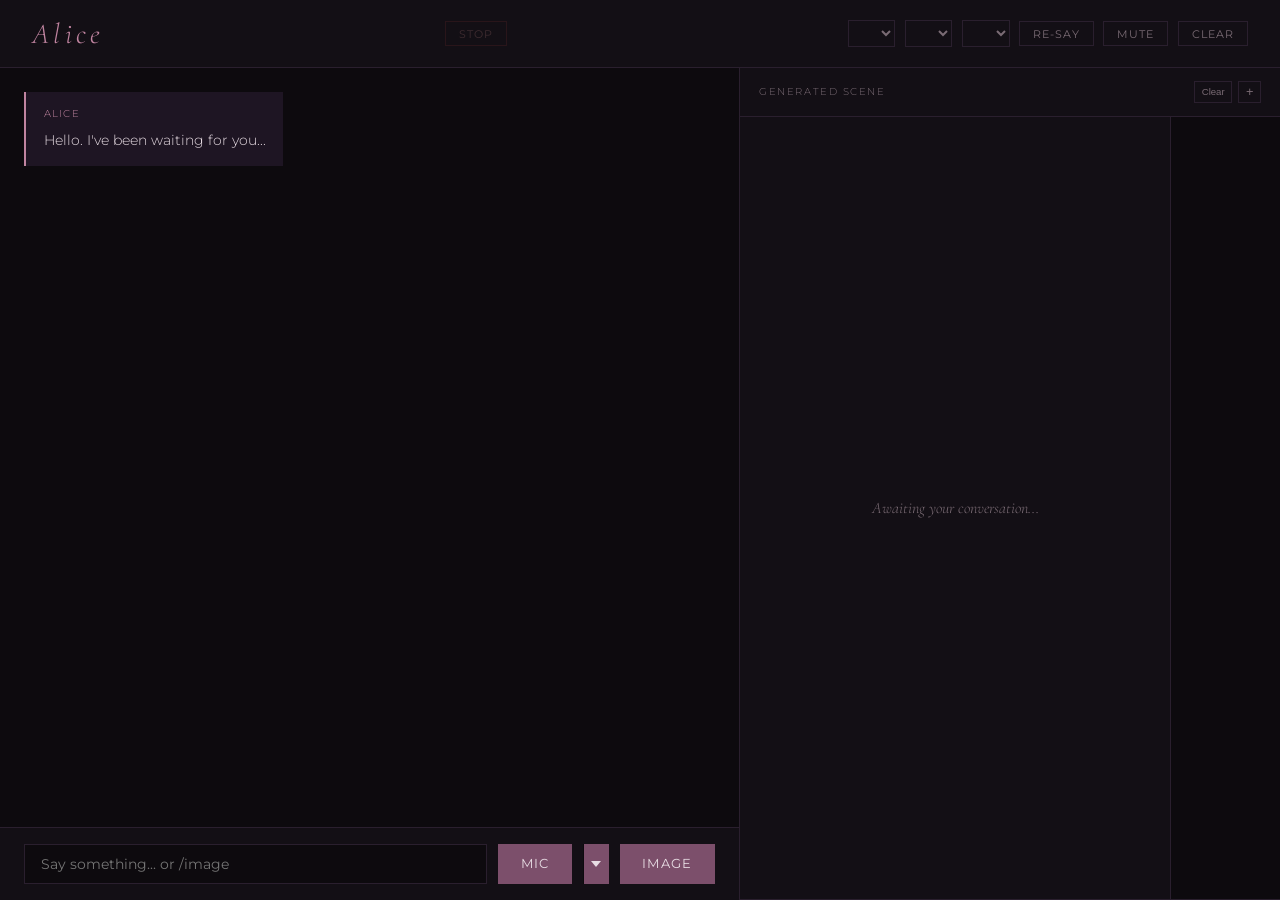
==== static/index.html @ 9b86bec4 "Systematic SD prompt quality fixes image/prompt.py: - Strip prose tags: drop any tag >4 words or co" ====
<!DOCTYPE html>
<html lang="en">
<head>
<meta charset="UTF-8">
<meta name="viewport" content="width=device-width, initial-scale=1.0">
<title>Alice</title>
<link href="https://fonts.googleapis.com/css2?family=Cormorant+Garamond:ital,wght@0,300;1,300&family=Montserrat:wght@300;400&display=swap" rel="stylesheet">
<link rel="stylesheet" href="/static/style.css?v=3">
</head>
<body>
<header>
  <h1>Alice</h1>
  <button class="cb stop-btn" id="stop-btn" onclick="interrupt('user')" disabled title="Stop (Esc)">Stop</button>
  <div style="display:flex;gap:.6rem;align-items:center">
    <select id="model-select" class="cb" onchange="switchModel(this)" style="cursor:pointer;max-width:16rem"></select>
    <select id="persona-select" class="cb" onchange="switchPersona(this.value)" style="cursor:pointer"></select>
    <select id="voice-select" class="cb" onchange="switchVoice(this.value)" style="cursor:pointer" title="TTS voice"></select>
    <button class="cb" id="resay-btn" onclick="resay()" disabled>Re-say</button>
    <button class="cb" id="mute-btn" onclick="toggleMute()">Mute</button>
    <button class="cb" onclick="clearHistory()">Clear</button>
  </div>
</header>
<div class="main">
  <div class="cp">
    <div id="thinking-bar"></div>
    <div class="msgs" id="msgs">
      <div class="msg alice"><div class="sndr">Alice</div>Hello. I&#39;ve been waiting for you...</div>
    </div>
    <div class="ir">
      <input type="text" id="inp" placeholder="Say something... or /image" onkeydown="if(event.key==='Enter')send()">
      <button id="mic-btn" onclick="toggleMic()" title="Click to record, click again to stop">Mic</button><select id="mic-select" title="Audio input device"></select>
      <button id="ibtn" onclick="doImage()">Image</button>
    </div>
  </div>
  <div class="ip">
    <div class="ih">
      <span id="ih">Generated Scene</span>
      <div style="display:flex;gap:.4rem;align-items:center">
        <button class="pd-toggle" onclick="clearImageHistory()" title="Clear image history" style="font-size:.6rem">Clear</button>
        <button id="pd-toggle" class="pd-toggle" onclick="togglePromptPanel()" title="Toggle prompt editor">+</button>
      </div>
    </div>
    <div class="ic-wrap">
      <div class="ic" id="ic"><div class="ph">Awaiting your conversation...</div></div>
      <div class="is" id="is"></div>
    </div>
    <div class="pd" id="pd-wrap" style="display:none">
      <textarea id="pd" rows="3"></textarea>
      <div class="sliders">
        <label>Steps <span id="steps-val">25</span>
          <input type="range" id="steps" min="10" max="60" value="25" oninput="document.getElementById('steps-val').textContent=this.value">
        </label>
        <label>CFG <span id="cfg-val">7</span>
          <input type="range" id="cfg" min="1" max="20" value="7" step="0.5" oninput="document.getElementById('cfg-val').textContent=this.value">
        </label>
      </div>
      <button onclick="regenFromPrompt()">Regenerate</button>
    </div>
  </div>
</div>
<script src="/static/app.js?v=9"></script>
</body>
</html>
---- static/style.css ----
:root{--bg:#0d0a0e;--panel:#130f15;--border:#2a1f2e;--accent:#c084a0;--accent2:#7c4f6b;--text:#e8dde4;--muted:#7a6b74;--ba:#1e1523;--bu:#160e1c}
*{box-sizing:border-box;margin:0;padding:0}
body{background:var(--bg);color:var(--text);font-family:'Montserrat',sans-serif;font-weight:300;height:100vh;display:flex;flex-direction:column;overflow:hidden}
header{padding:1rem 2rem;border-bottom:1px solid var(--border);display:flex;align-items:center;justify-content:space-between;background:var(--panel)}
h1{font-family:'Cormorant Garamond',serif;font-weight:300;font-size:1.8rem;letter-spacing:.15em;color:var(--accent);font-style:italic}
.cb{background:none;border:1px solid var(--border);color:var(--muted);padding:.3rem .8rem;cursor:pointer;font-family:'Montserrat',sans-serif;font-size:.7rem;letter-spacing:.1em;text-transform:uppercase;transition:all .2s}
.cb:hover{border-color:var(--accent2);color:var(--accent)}
.stop-btn{border-color:#6b2a2a;color:#c08080}.stop-btn:not(:disabled):hover{border-color:#c05050;color:#e08080}.stop-btn:disabled{opacity:.25;cursor:default}
.main{display:flex;flex:1;overflow:hidden}
.cp{flex:1;display:flex;flex-direction:column;border-right:1px solid var(--border);min-width:0}
.msgs{flex:1;overflow-y:auto;padding:1.5rem;display:flex;flex-direction:column;gap:1rem;scrollbar-width:thin;scrollbar-color:var(--border) transparent}
.msg{max-width:85%;padding:.9rem 1.1rem;line-height:1.6;font-size:.88rem;animation:fi .3s ease}
@keyframes fi{from{opacity:0;transform:translateY(6px)}to{opacity:1}}
.msg.alice{background:var(--ba);border-left:2px solid var(--accent);align-self:flex-start}
.msg.user{background:var(--bu);border-right:2px solid var(--accent2);align-self:flex-end;text-align:right}
.sndr{font-size:.65rem;letter-spacing:.12em;text-transform:uppercase;color:var(--muted);margin-bottom:.4rem}
.msg.alice .sndr{color:var(--accent)}
.ir{display:flex;padding:1rem 1.5rem;gap:.7rem;border-top:1px solid var(--border);background:var(--panel)}
.ir input{flex:1;background:var(--bg);border:1px solid var(--border);color:var(--text);padding:.7rem 1rem;font-family:'Montserrat',sans-serif;font-size:.85rem;outline:none;transition:border-color .2s}
.ir input:focus{border-color:var(--accent2)}
.ir input:disabled{opacity:.5;cursor:not-allowed}
.ir button{background:var(--accent2);border:none;color:var(--text);padding:.7rem 1.4rem;cursor:pointer;font-family:'Montserrat',sans-serif;font-size:.8rem;letter-spacing:.1em;text-transform:uppercase;transition:background .2s}
.ir button:hover{background:var(--accent)}
.ir button:disabled{opacity:.4;cursor:not-allowed}
.ip{width:540px;flex-shrink:0;display:flex;flex-direction:column;background:var(--panel)}
.ih{padding:.8rem 1.2rem;border-bottom:1px solid var(--border);font-size:.65rem;letter-spacing:.15em;text-transform:uppercase;color:var(--muted);display:flex;align-items:center;justify-content:space-between}
.ic-wrap{flex:1;display:flex;overflow:hidden;border-bottom:1px solid var(--border)}
.ic{flex:1;display:flex;flex-direction:column;align-items:center;justify-content:center;padding:1rem;overflow:hidden;gap:.5rem;position:relative}
.is{width:110px;border-left:1px solid var(--border);overflow-y:auto;display:flex;flex-direction:column;gap:.6rem;padding:.6rem;scrollbar-width:thin;scrollbar-color:var(--border) transparent;background:var(--bg)}
.is img{width:100%;aspect-ratio:1/1;object-fit:cover;border:1px solid var(--border);cursor:pointer;opacity:.6;transition:all .2s;flex-shrink:0}
.is img:hover{opacity:1;border-color:var(--accent2)}
.is img.active{opacity:1;border-color:var(--accent);box-shadow:0 0 8px var(--accent2)}
.pd-toggle{background:none;border:1px solid var(--border);color:var(--muted);width:auto;min-width:1.4rem;height:1.4rem;padding:0 .4rem;cursor:pointer;font-size:.8rem;line-height:1;display:flex;align-items:center;justify-content:center;transition:all .2s;flex-shrink:0}
.pd-toggle:hover{border-color:var(--accent2);color:var(--accent)}
.ic img,.ic video{max-width:100%;max-height:calc(100% - 2rem);object-fit:contain;border:1px solid var(--border);animation:fi .5s ease}.ic img.preview{filter:blur(4px);opacity:.6;transition:filter .4s,opacity .4s}.ic img.final{filter:none;opacity:1}.ph{color:var(--muted);text-align:center;font-style:italic;font-family:'Cormorant Garamond',serif;font-size:1rem}
.pd{padding:.6rem 1.2rem;border-top:1px solid var(--border);display:flex;flex-direction:column;gap:.4rem}
.pd textarea{width:100%;background:var(--bg);border:1px solid var(--border);color:var(--muted);font-size:.68rem;font-family:'Montserrat',sans-serif;line-height:1.5;resize:vertical;min-height:60px;padding:.4rem;outline:none}
.pd textarea:focus{border-color:var(--accent2)}
.pd button{background:var(--accent2);border:none;color:var(--text);padding:.4rem .8rem;cursor:pointer;font-family:'Montserrat',sans-serif;font-size:.7rem;letter-spacing:.1em;text-transform:uppercase;align-self:flex-end}
.pd button:hover{background:var(--accent)}
.sliders{display:flex;flex-direction:column;gap:.3rem}
.sliders label{display:flex;align-items:center;gap:.5rem;font-size:.68rem;color:var(--muted);letter-spacing:.05em}
.sliders span{min-width:2rem;text-align:right;color:var(--accent)}
.sliders input[type=range]{flex:1;accent-color:var(--accent2);height:3px}
#mic-btn.recording{background:var(--accent);color:var(--bg);animation:pulse .8s infinite}
#mic-select{background:var(--accent2);border:none;border-left:1px solid var(--bg);color:var(--text);padding:.7rem .5rem;cursor:pointer;font-family:'Montserrat',sans-serif;font-size:.75rem;appearance:none;-webkit-appearance:none;width:1.6rem;text-align:center;background-image:url("data:image/svg+xml,%3Csvg xmlns='http://www.w3.org/2000/svg' width='10' height='6'%3E%3Cpath d='M0 0l5 6 5-6z' fill='%23e8dde4'/%3E%3C/svg%3E");background-repeat:no-repeat;background-position:center}
#mic-select:hover{background-color:var(--accent)}
#mic-select option{background:var(--panel);color:var(--text)}
.gen{color:var(--accent);font-style:italic;animation:pulse 1.2s infinite}
@keyframes pulse{0%,100%{opacity:1}50%{opacity:.4}}
.dots::after{content:'';animation:dots 1.2s steps(4,end) infinite}
@keyframes dots{0%{content:''}25%{content:'.'}50%{content:'..'}75%{content:'...'}100%{content:''}}
#thinking-bar{position:absolute;top:0;left:0;width:100%;height:2px;background:linear-gradient(90deg,var(--accent2),var(--accent),var(--accent2));background-size:200%;animation:shimmer 1.2s linear infinite;display:none}
@keyframes shimmer{0%{background-position:200%}100%{background-position:0%}}
.cp{position:relative}
.img-progress-track{width:75%;max-width:280px;height:3px;background:var(--border);border-radius:2px;overflow:hidden}
.img-progress-fill{height:100%;width:0%;background:linear-gradient(90deg,var(--accent2),var(--accent));border-radius:2px;transition:width .4s ease}
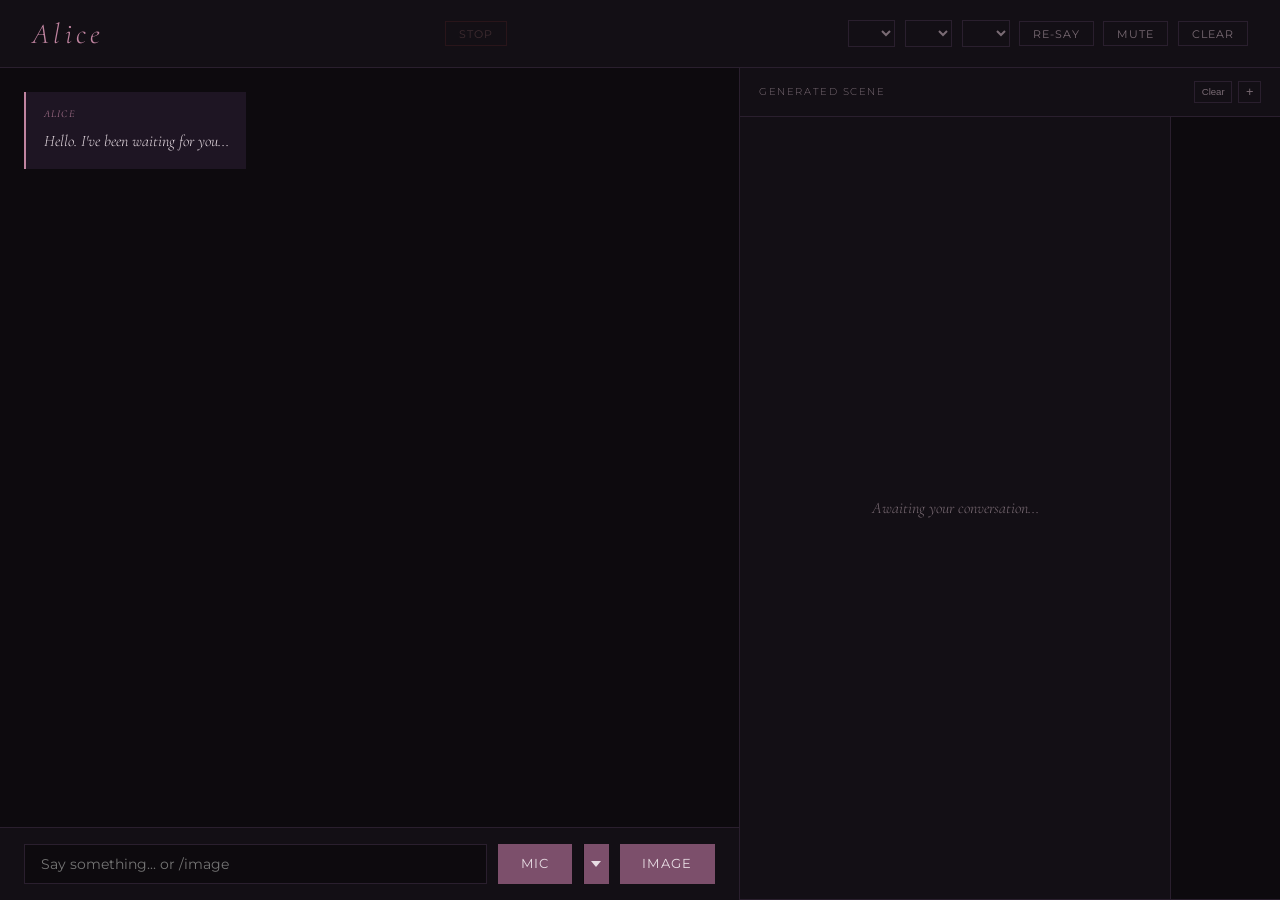
==== commit c5a95c33: "UI: per-persona Alice message fonts (mono/script/decorative/fantasy)" ====
--- a/static/index.html
+++ b/static/index.html
@@ -4,7 +4,7 @@
 <meta charset="UTF-8">
 <meta name="viewport" content="width=device-width, initial-scale=1.0">
 <title>Alice</title>
-<link href="https://fonts.googleapis.com/css2?family=Cormorant+Garamond:ital,wght@0,300;1,300&family=Montserrat:wght@300;400&display=swap" rel="stylesheet">
+<link href="https://fonts.googleapis.com/css2?family=Cormorant+Garamond:ital,wght@0,300;1,300&family=Montserrat:wght@300;400&family=Cinzel+Decorative:wght@400&family=Pinyon+Script&family=Share+Tech+Mono&family=Almendra:ital,wght@0,400;1,400&display=swap" rel="stylesheet">
 <link rel="stylesheet" href="/static/style.css?v=3">
 </head>
 <body>
--- a/static/style.css
+++ b/static/style.css
@@ -11,7 +11,7 @@
 .msgs{flex:1;overflow-y:auto;padding:1.5rem;display:flex;flex-direction:column;gap:1rem;scrollbar-width:thin;scrollbar-color:var(--border) transparent}
 .msg{max-width:85%;padding:.9rem 1.1rem;line-height:1.6;font-size:.88rem;animation:fi .3s ease}
 @keyframes fi{from{opacity:0;transform:translateY(6px)}to{opacity:1}}
-.msg.alice{background:var(--ba);border-left:2px solid var(--accent);align-self:flex-start}
+.msg.alice{background:var(--ba);border-left:2px solid var(--accent);align-self:flex-start;font-family:'Cormorant Garamond',serif;font-style:italic;font-size:1rem;font-weight:300}
 .msg.user{background:var(--bu);border-right:2px solid var(--accent2);align-self:flex-end;text-align:right}
 .sndr{font-size:.65rem;letter-spacing:.12em;text-transform:uppercase;color:var(--muted);margin-bottom:.4rem}
 .msg.alice .sndr{color:var(--accent)}
@@ -55,3 +55,8 @@
 .cp{position:relative}
 .img-progress-track{width:75%;max-width:280px;height:3px;background:var(--border);border-radius:2px;overflow:hidden}
 .img-progress-fill{height:100%;width:0%;background:linear-gradient(90deg,var(--accent2),var(--accent));border-radius:2px;transition:width .4s ease}
+/* ── per-persona Alice message fonts ─────────────────────────────────────── */
+body[data-persona="android"] .msg.alice{font-family:'Share Tech Mono',monospace;font-style:normal;font-size:.82rem;letter-spacing:.04em}
+body[data-persona="victorian-lady"] .msg.alice{font-family:'Pinyon Script',cursive;font-style:normal;font-size:1.3rem;font-weight:400;line-height:1.5}
+body[data-persona="egyptian-goddess"] .msg.alice{font-family:'Cinzel Decorative',serif;font-style:normal;font-size:.82rem;letter-spacing:.06em}
+body[data-persona="forest-witch"] .msg.alice{font-family:'Almendra',serif;font-style:italic;font-size:1rem}
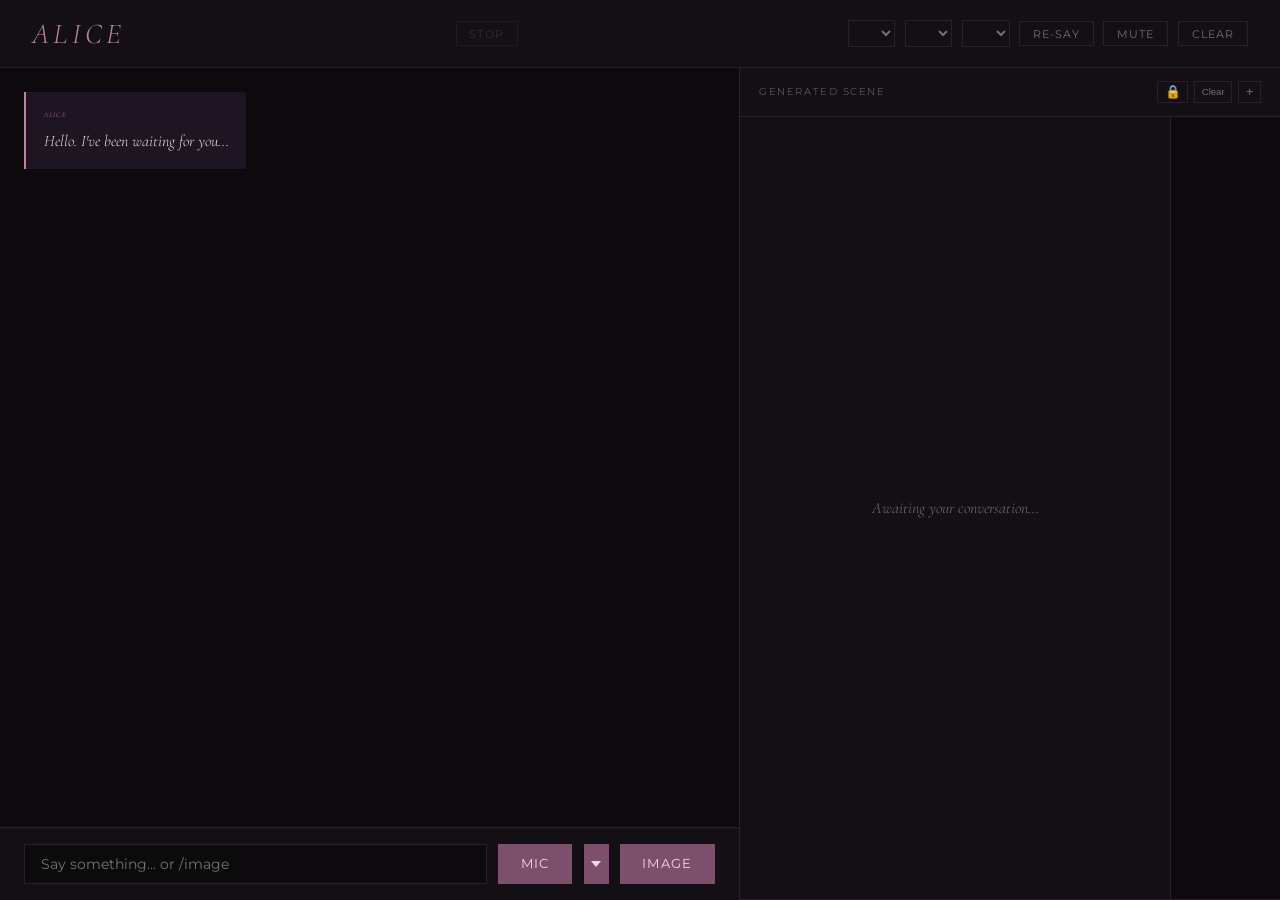
==== commit d31ab343: "8 UX improvements: markdown, fullscreen, emotion TTS, exposure state persistence, seed pin, persona " ====
--- a/static/index.html
+++ b/static/index.html
@@ -36,6 +36,7 @@
     <div class="ih">
       <span id="ih">Generated Scene</span>
       <div style="display:flex;gap:.4rem;align-items:center">
+        <button id="seed-btn" class="pd-toggle" onclick="toggleSeedPin()" title="Pin seed for face consistency">&#128274;</button>
         <button class="pd-toggle" onclick="clearImageHistory()" title="Clear image history" style="font-size:.6rem">Clear</button>
         <button id="pd-toggle" class="pd-toggle" onclick="togglePromptPanel()" title="Toggle prompt editor">+</button>
       </div>
@@ -58,6 +59,9 @@
     </div>
   </div>
 </div>
+<div id="fullscreen-overlay" onclick="closeFullscreen()">
+  <img id="fullscreen-img" alt="">
+</div>
 <script src="/static/app.js?v=9"></script>
 </body>
 </html>
--- a/static/style.css
+++ b/static/style.css
@@ -2,7 +2,7 @@
 *{box-sizing:border-box;margin:0;padding:0}
 body{background:var(--bg);color:var(--text);font-family:'Montserrat',sans-serif;font-weight:300;height:100vh;display:flex;flex-direction:column;overflow:hidden}
 header{padding:1rem 2rem;border-bottom:1px solid var(--border);display:flex;align-items:center;justify-content:space-between;background:var(--panel)}
-h1{font-family:'Cormorant Garamond',serif;font-weight:300;font-size:1.8rem;letter-spacing:.15em;color:var(--accent);font-style:italic}
+h1{font-family:'Cormorant Garamond',serif;font-weight:300;font-size:1.8rem;letter-spacing:.15em;color:var(--accent);font-style:italic;text-transform:uppercase}
 .cb{background:none;border:1px solid var(--border);color:var(--muted);padding:.3rem .8rem;cursor:pointer;font-family:'Montserrat',sans-serif;font-size:.7rem;letter-spacing:.1em;text-transform:uppercase;transition:all .2s}
 .cb:hover{border-color:var(--accent2);color:var(--accent)}
 .stop-btn{border-color:#6b2a2a;color:#c08080}.stop-btn:not(:disabled):hover{border-color:#c05050;color:#e08080}.stop-btn:disabled{opacity:.25;cursor:default}
@@ -11,9 +11,9 @@
 .msgs{flex:1;overflow-y:auto;padding:1.5rem;display:flex;flex-direction:column;gap:1rem;scrollbar-width:thin;scrollbar-color:var(--border) transparent}
 .msg{max-width:85%;padding:.9rem 1.1rem;line-height:1.6;font-size:.88rem;animation:fi .3s ease}
 @keyframes fi{from{opacity:0;transform:translateY(6px)}to{opacity:1}}
-.msg.alice{background:var(--ba);border-left:2px solid var(--accent);align-self:flex-start;font-family:'Cormorant Garamond',serif;font-style:italic;font-size:1rem;font-weight:300}
+.msg.alice{background:var(--ba);border-left:2px solid var(--accent);align-self:flex-start;font-family:var(--alice-font,'Cormorant Garamond',serif);font-style:var(--alice-fstyle,italic);font-size:var(--alice-fsize,1rem);font-weight:var(--alice-fweight,300);letter-spacing:var(--alice-spacing,normal)}
 .msg.user{background:var(--bu);border-right:2px solid var(--accent2);align-self:flex-end;text-align:right}
-.sndr{font-size:.65rem;letter-spacing:.12em;text-transform:uppercase;color:var(--muted);margin-bottom:.4rem}
+.sndr{font-size:.65rem;letter-spacing:.12em;text-transform:lowercase;font-variant:small-caps;color:var(--muted);margin-bottom:.4rem}
 .msg.alice .sndr{color:var(--accent)}
 .ir{display:flex;padding:1rem 1.5rem;gap:.7rem;border-top:1px solid var(--border);background:var(--panel)}
 .ir input{flex:1;background:var(--bg);border:1px solid var(--border);color:var(--text);padding:.7rem 1rem;font-family:'Montserrat',sans-serif;font-size:.85rem;outline:none;transition:border-color .2s}
@@ -55,8 +55,8 @@
 .cp{position:relative}
 .img-progress-track{width:75%;max-width:280px;height:3px;background:var(--border);border-radius:2px;overflow:hidden}
 .img-progress-fill{height:100%;width:0%;background:linear-gradient(90deg,var(--accent2),var(--accent));border-radius:2px;transition:width .4s ease}
-/* ── per-persona Alice message fonts ─────────────────────────────────────── */
-body[data-persona="android"] .msg.alice{font-family:'Share Tech Mono',monospace;font-style:normal;font-size:.82rem;letter-spacing:.04em}
-body[data-persona="victorian-lady"] .msg.alice{font-family:'Pinyon Script',cursive;font-style:normal;font-size:1.3rem;font-weight:400;line-height:1.5}
-body[data-persona="egyptian-goddess"] .msg.alice{font-family:'Cinzel Decorative',serif;font-style:normal;font-size:.82rem;letter-spacing:.06em}
-body[data-persona="forest-witch"] .msg.alice{font-family:'Almendra',serif;font-style:italic;font-size:1rem}
+#fullscreen-overlay{display:none;position:fixed;inset:0;background:rgba(0,0,0,0.93);align-items:center;justify-content:center;z-index:9999;cursor:zoom-out}
+#fullscreen-overlay.open{display:flex}
+#fullscreen-img{max-width:95vw;max-height:95vh;object-fit:contain;border:1px solid var(--border)}
+.ic img.final{cursor:zoom-in}
+#seed-btn.pinned{border-color:var(--accent);color:var(--accent)}
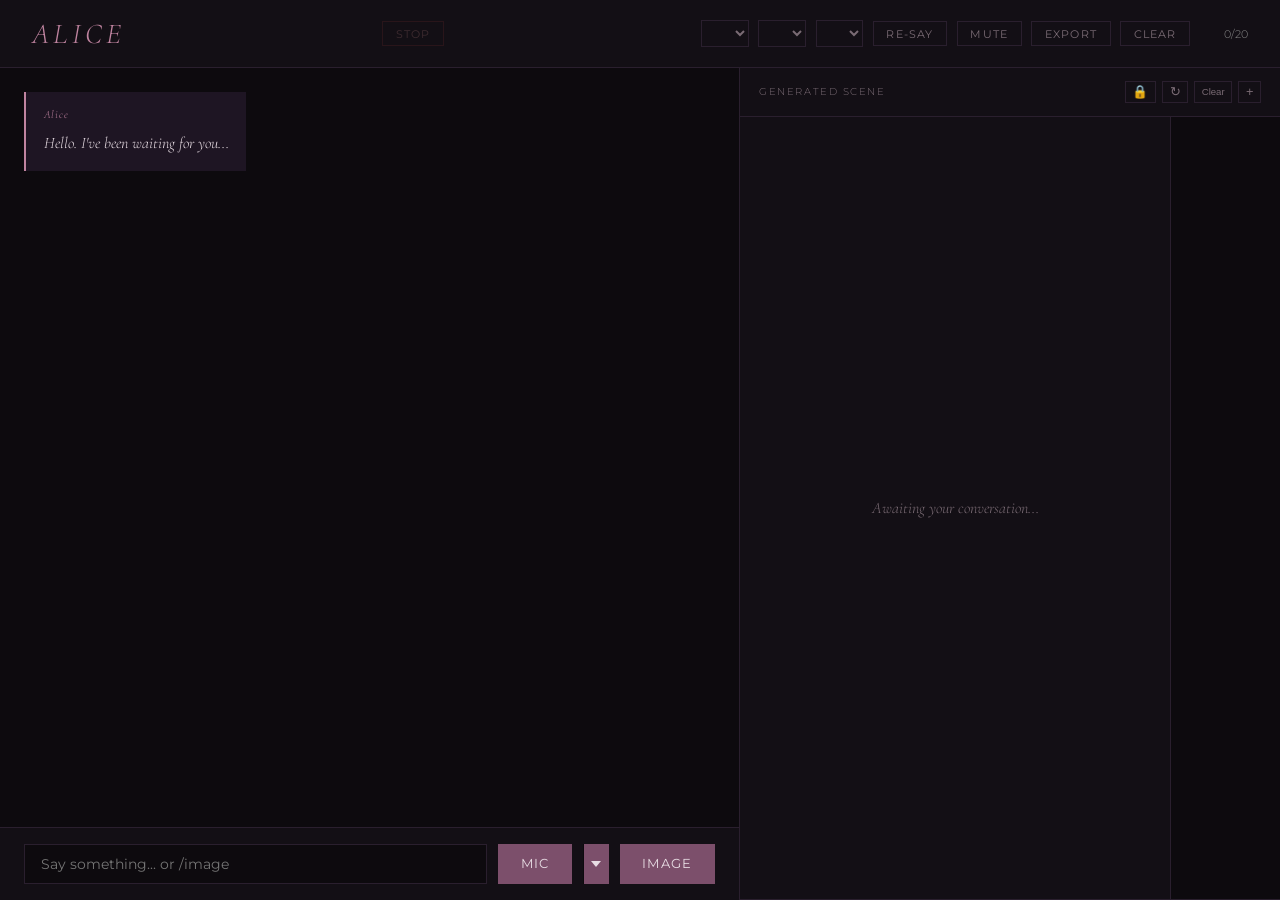
==== commit dbbc0dc3: "Fix Mermaid diagrams: replace literal \n with <br/> in node labels" ====
--- a/static/index.html
+++ b/static/index.html
@@ -17,7 +17,9 @@
     <select id="voice-select" class="cb" onchange="switchVoice(this.value)" style="cursor:pointer" title="TTS voice"></select>
     <button class="cb" id="resay-btn" onclick="resay()" disabled>Re-say</button>
     <button class="cb" id="mute-btn" onclick="toggleMute()">Mute</button>
+    <button class="cb" onclick="exportHistory()" title="Export conversation as text">Export</button>
     <button class="cb" onclick="clearHistory()">Clear</button>
+    <span id="ctx-meter" style="font-size:.7rem;color:#888;min-width:3rem;text-align:right" title="Context usage">0/20</span>
   </div>
 </header>
 <div class="main">
@@ -37,6 +39,7 @@
       <span id="ih">Generated Scene</span>
       <div style="display:flex;gap:.4rem;align-items:center">
         <button id="seed-btn" class="pd-toggle" onclick="toggleSeedPin()" title="Pin seed for face consistency">&#128274;</button>
+        <button class="pd-toggle" onclick="reroll()" title="Re-roll: same prompt, new seed">&#8635;</button>
         <button class="pd-toggle" onclick="clearImageHistory()" title="Clear image history" style="font-size:.6rem">Clear</button>
         <button id="pd-toggle" class="pd-toggle" onclick="togglePromptPanel()" title="Toggle prompt editor">+</button>
       </div>
--- a/static/style.css
+++ b/static/style.css
@@ -13,7 +13,7 @@
 @keyframes fi{from{opacity:0;transform:translateY(6px)}to{opacity:1}}
 .msg.alice{background:var(--ba);border-left:2px solid var(--accent);align-self:flex-start;font-family:var(--alice-font,'Cormorant Garamond',serif);font-style:var(--alice-fstyle,italic);font-size:var(--alice-fsize,1rem);font-weight:var(--alice-fweight,300);letter-spacing:var(--alice-spacing,normal)}
 .msg.user{background:var(--bu);border-right:2px solid var(--accent2);align-self:flex-end;text-align:right}
-.sndr{font-size:.65rem;letter-spacing:.12em;text-transform:lowercase;font-variant:small-caps;color:var(--muted);margin-bottom:.4rem}
+.sndr{font-size:.7rem;letter-spacing:.08em;color:var(--muted);margin-bottom:.4rem}
 .msg.alice .sndr{color:var(--accent)}
 .ir{display:flex;padding:1rem 1.5rem;gap:.7rem;border-top:1px solid var(--border);background:var(--panel)}
 .ir input{flex:1;background:var(--bg);border:1px solid var(--border);color:var(--text);padding:.7rem 1rem;font-family:'Montserrat',sans-serif;font-size:.85rem;outline:none;transition:border-color .2s}
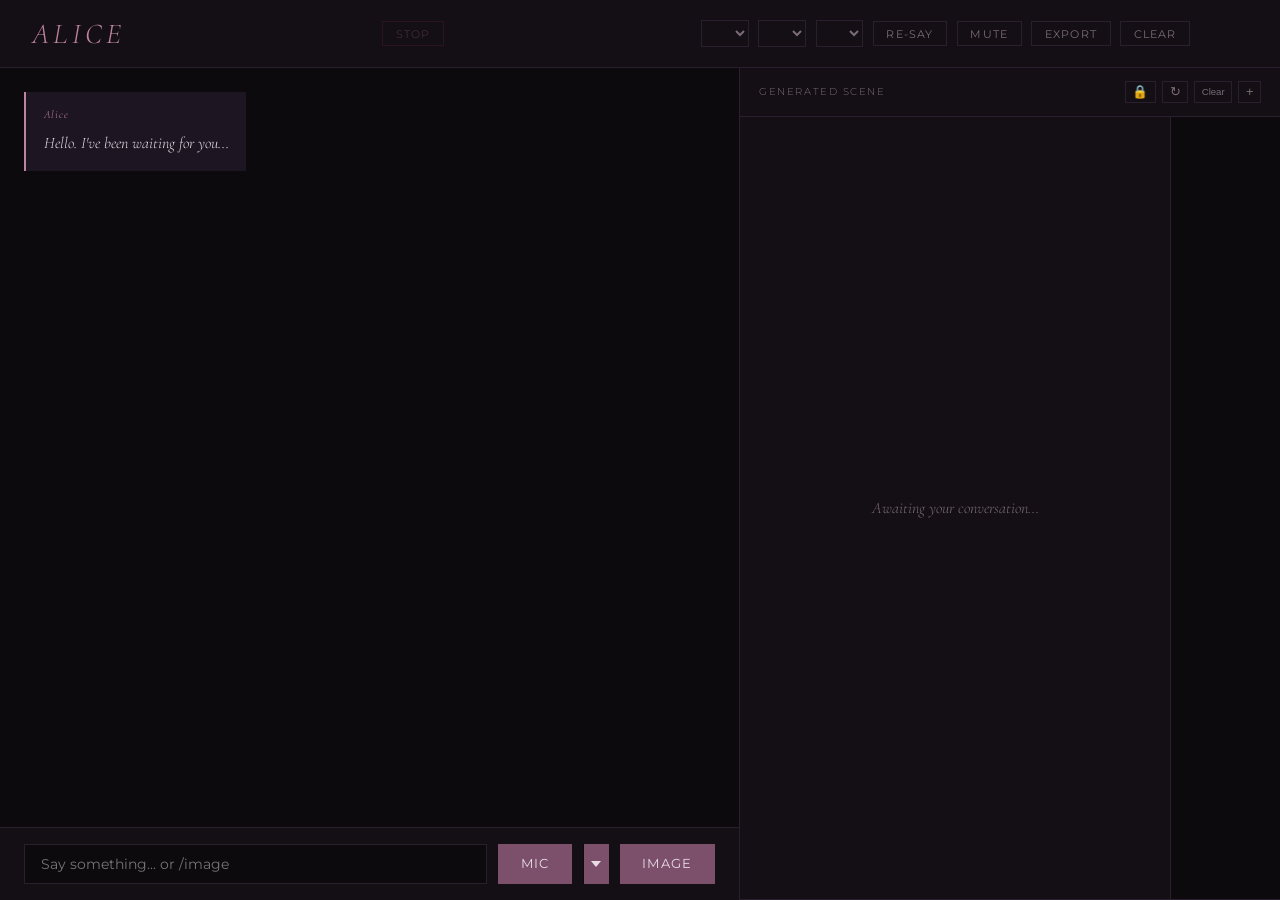
==== commit 3f2fe871: "Polish: sync example personas, LLM params to config, UI fixes, README update - conf/personas.example" ====
--- a/static/index.html
+++ b/static/index.html
@@ -19,7 +19,7 @@
     <button class="cb" id="mute-btn" onclick="toggleMute()">Mute</button>
     <button class="cb" onclick="exportHistory()" title="Export conversation as text">Export</button>
     <button class="cb" onclick="clearHistory()">Clear</button>
-    <span id="ctx-meter" style="font-size:.7rem;color:#888;min-width:3rem;text-align:right" title="Context usage">0/20</span>
+    <span id="ctx-meter" style="font-size:.7rem;color:#888;min-width:3rem;text-align:right" title="Context usage"></span>
   </div>
 </header>
 <div class="main">
@@ -39,7 +39,7 @@
       <span id="ih">Generated Scene</span>
       <div style="display:flex;gap:.4rem;align-items:center">
         <button id="seed-btn" class="pd-toggle" onclick="toggleSeedPin()" title="Pin seed for face consistency">&#128274;</button>
-        <button class="pd-toggle" onclick="reroll()" title="Re-roll: same prompt, new seed">&#8635;</button>
+        <button id="reroll-btn" class="pd-toggle" onclick="reroll()" title="Re-roll: same prompt, new seed" disabled>&#8635;</button>
         <button class="pd-toggle" onclick="clearImageHistory()" title="Clear image history" style="font-size:.6rem">Clear</button>
         <button id="pd-toggle" class="pd-toggle" onclick="togglePromptPanel()" title="Toggle prompt editor">+</button>
       </div>
